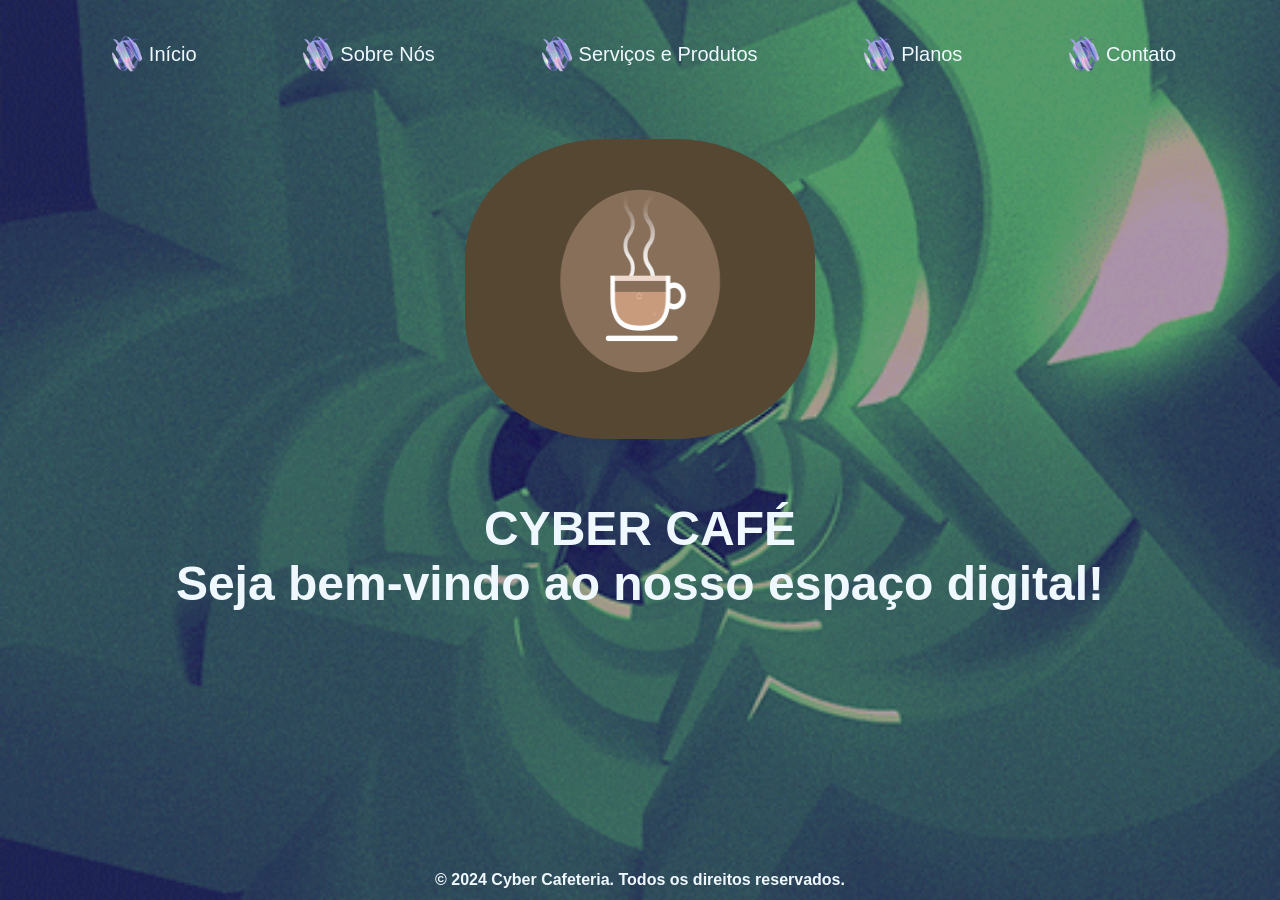
==== index.html @ c0f5944a "Rename início.html to index.html" ====
<!doctype html>
<html>
  <head>
    <title>Cyber Cafeteria</title>
    <meta charset="UTF-8" />
    <link rel="stylesheet" href="./css/style.css" />
  </head>
  <body class="low-opacity">
    <header>
        <nav>
      <a href="index.html"><img src="./gif/icone.gif" width="45" height="45" alt="Ícone"/>Início</a>&nbsp&nbsp&nbsp&nbsp&nbsp&nbsp&nbsp&nbsp&nbsp&nbsp&nbsp&nbsp
      <a href="sobre.html"><img src="./gif/icone.gif" width="45" height="45" alt="Ícone"/>Sobre Nós</a>&nbsp&nbsp&nbsp&nbsp&nbsp&nbsp&nbsp&nbsp&nbsp&nbsp&nbsp&nbsp
      <a href="serviços-produtos.html"><img src="./gif/icone.gif" width="45" height="45" alt="Ícone"/>Serviços e Produtos</a>&nbsp&nbsp&nbsp&nbsp&nbsp&nbsp&nbsp&nbsp&nbsp&nbsp&nbsp&nbsp
      <a href="planos-preços.html"><img src="./gif/icone.gif" width="45" height="45" alt="Ícone"/>Planos</a>&nbsp&nbsp&nbsp&nbsp&nbsp&nbsp&nbsp&nbsp&nbsp&nbsp&nbsp&nbsp
      <a href="contato.html"><img src="./gif/icone.gif" width="45" height="45" alt="Ícone"/>Contato</a>
    </nav>
    </header>
    <main>
      <div class="logo"><img src="./gif/coffee.gif" width="350" height="300" alt="Ícone"> </div>
      <section class="apresentação">
        <h1>CYBER CAFÉ</h1>
        <h2>Seja bem-vindo ao nosso espaço digital!</h2><br><br><br><br><br><br>
      </section>
  </main>
  <footer>
    <p>
      <strong>© 2024 Cyber Cafeteria. Todos os direitos reservados.</strong>
    </p>
  </footer>
  </body>
</html>
---- css/style.css ----
*{
  margin: 0;
  padding: 0;
  box-sizing: border-box;
}
body{
  background-color: rgba(75, 54, 41, 0.184);
  font-family:'Lucida Sans', 'Lucida Sans Regular', 'Lucida Grande', 'Lucida Sans Unicode', Geneva, Verdana, sans-serif;
  margin: 0;
  padding: 0;
  height: 100%;
}
body{
  display: flex;
  flex-direction: column;
  min-height: 100vh;
}
main{
  flex: zoom;
}
.low-opacity{
  background-image: url(../gif/bg.gif); position: relative;
  background-position: 30% 50%;
  background-size: cover;
  background-repeat: no-repeat;
  position: relative;
  isolation: isolate;
}
.low-opacity::after{
  content: '';
  position: absolute;
  z-index: -1;
  inset: 0;
  background-color: rgba(0, 0, 0, 0.37);
  opacity:0.9;
}

nav, a{ 
  display: flex;
  justify-content: center;
  align-items: center;
  text-decoration: none;
  font-size: 20px;
  position: relative;
  transition: 0.3s;
  color:aliceblue;
  padding: 1rem;
  
}
.logo{
  display: flex;
  justify-content: center;
  margin: 30px;
img{
  border-radius:40%;
}
}
.apresentação 
{
  display: flex;
  flex-direction: column;
  justify-content: center;
  align-items: center;
  padding: 2rem;
  margin:1px;
  font-size: 2rem;
  color:aliceblue;
}
.card{
  background-image: url(../png/bg2.png); position: relative;
  background-position: 30% 50%;
  background-size: cover;
  background-repeat: no-repeat;
  position: relative;
  isolation: isolate; 
  border-radius: 20px;
  margin: 10px;
  padding: 40px;
}
.card::after{
  content: '';
  position: absolute;
  z-index: -1;
  inset: 0;
  background-color: rgb(241, 209, 255);
  opacity:0.7;
  border-radius: 20px;

}
.title{
  margin: 0px;
  padding: 7px;
}
fieldset{
   background-color: rgba(247, 230, 255, 0.719);
  border-radius: 20px;
  padding: 10px;

}
footer {
  padding: 5px;
  color:aliceblue;
  text-align: center;
}
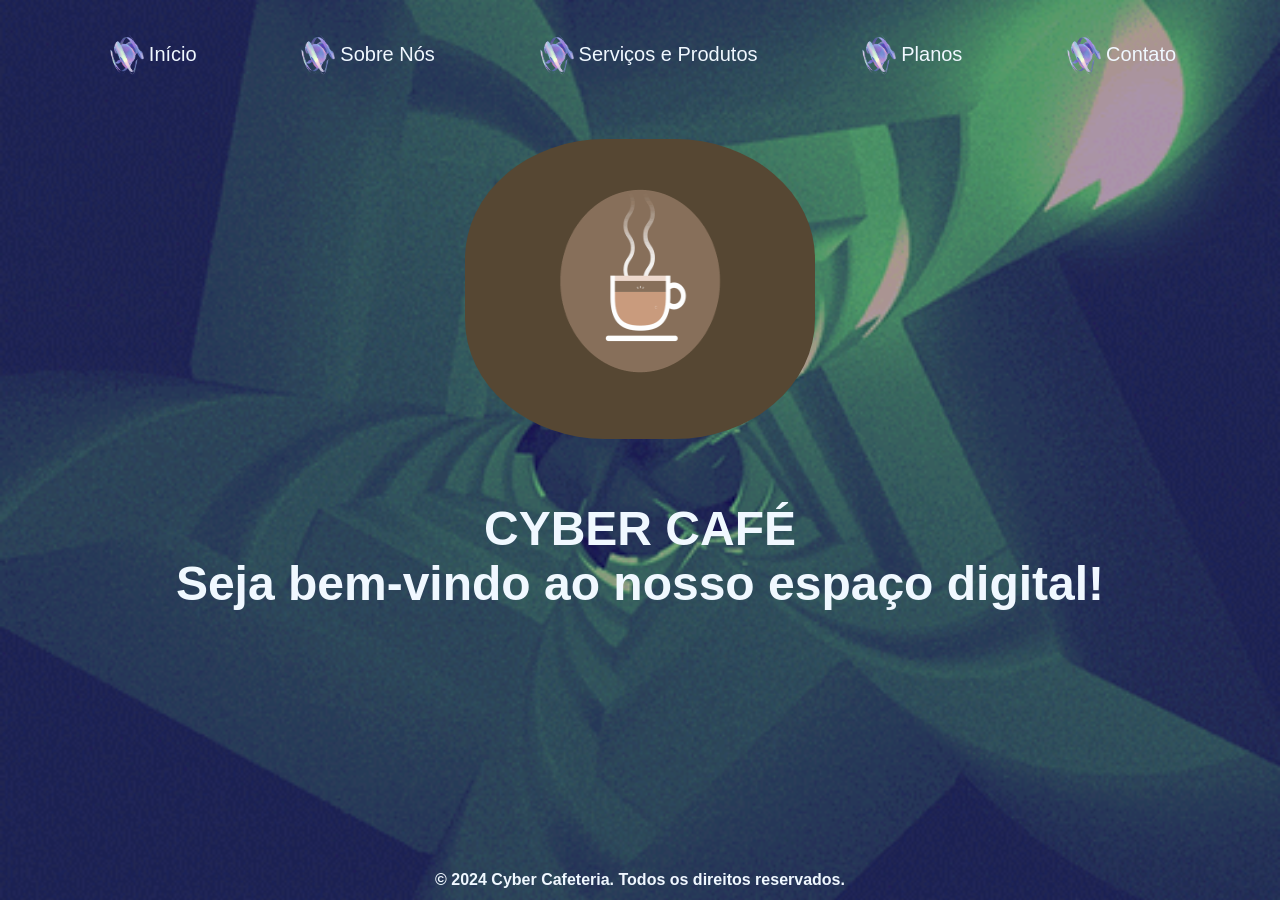
==== commit 58938bdf: "Change title from 'Cyber Cafeteria' to 'Início'" ====
--- a/index.html
+++ b/index.html
@@ -1,7 +1,7 @@
 <!doctype html>
 <html>
   <head>
-    <title>Cyber Cafeteria</title>
+    <title>Início</title>
     <meta charset="UTF-8" />
     <link rel="stylesheet" href="./css/style.css" />
   </head>
